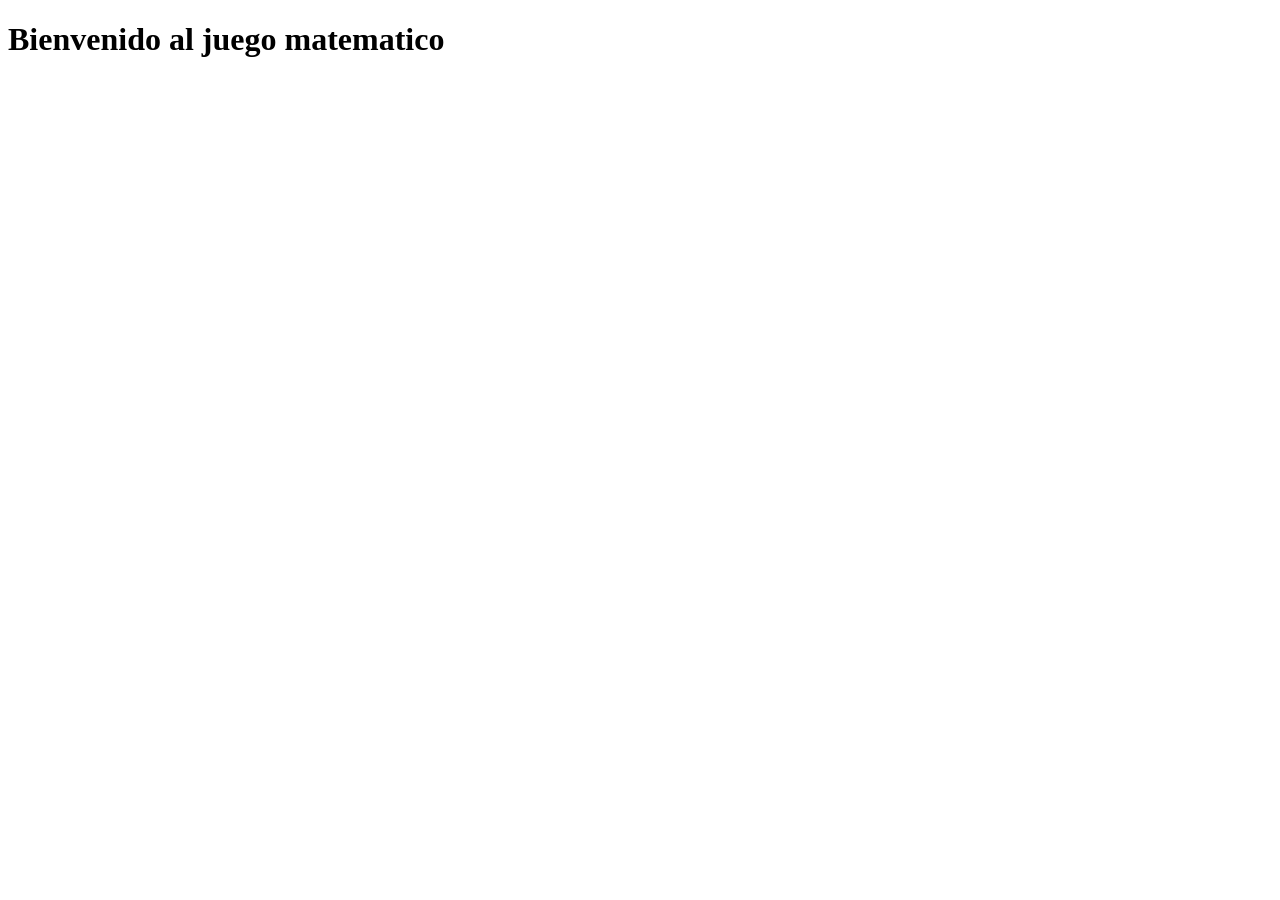
==== templates/index.html @ c5838a50 "folder structure change" ====
<!DOCTYPE html>
<html lang="en">
<head>
    <meta charset="UTF-8">
    <meta name="viewport" content="width=device-width, initial-scale=1.0">
    <title>Sisterrey</title>
    <link rel="stylesheet" href="style.css">
</head>
<body>
    <h1>Bienvenido al juego matematico</h1>
</body>
</html>
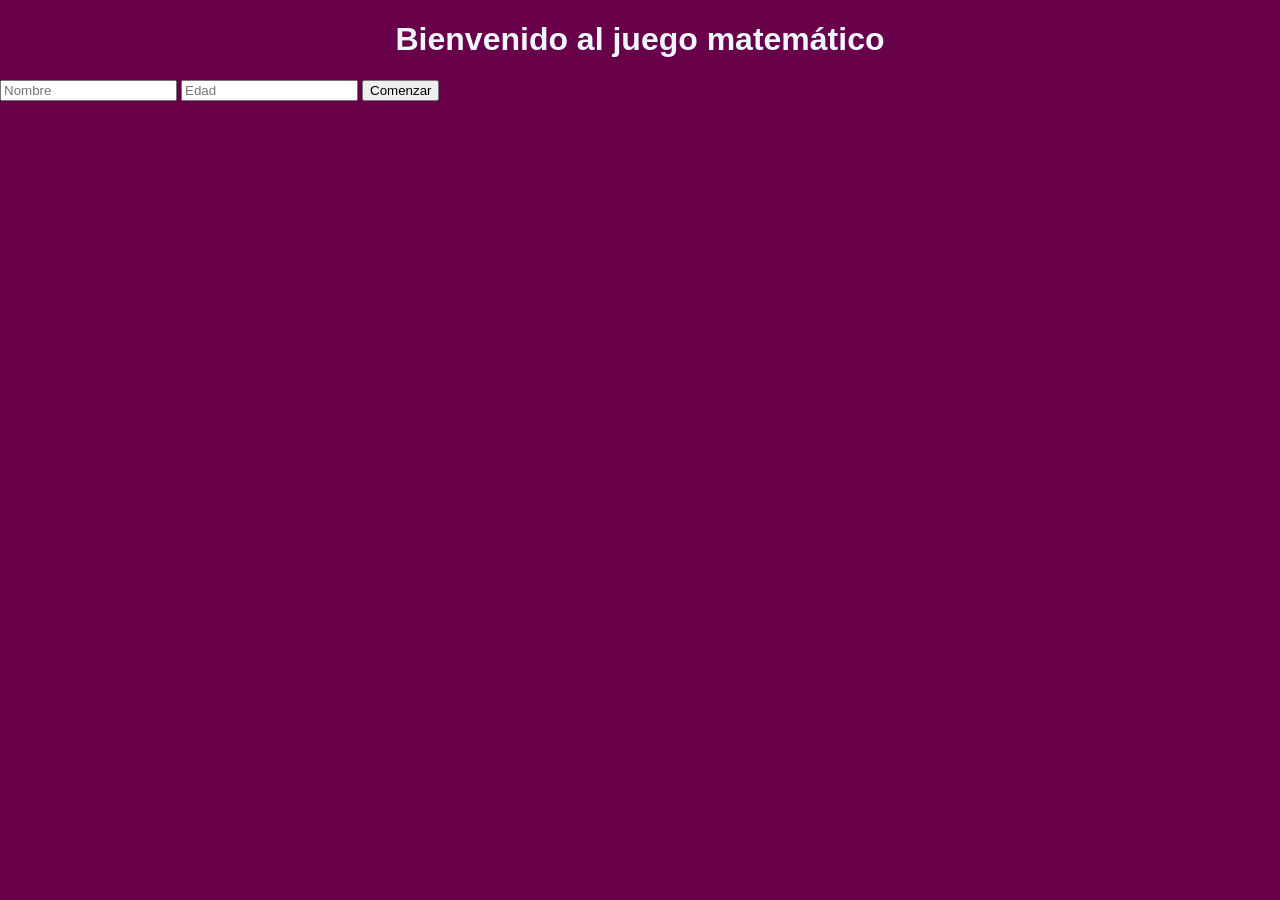
==== commit 636a5f15: "app.py" ====
--- a/templates/index.html
+++ b/templates/index.html
@@ -1,12 +1,20 @@
 <!DOCTYPE html>
-<html lang="en">
+<html lang="es">
 <head>
     <meta charset="UTF-8">
     <meta name="viewport" content="width=device-width, initial-scale=1.0">
     <title>Sisterrey</title>
-    <link rel="stylesheet" href="style.css">
+    <link rel="stylesheet" href="/static/style.css">
 </head>
 <body>
-    <h1>Bienvenido al juego matematico</h1>
+
+<h1>Bienvenido al juego matemático</h1>
+
+<form method="POST">
+    <input type="text" name="jugador" placeholder="Nombre">
+    <input type="number" name="edad" placeholder="Edad">
+    <button type="submit">Comenzar</button>
+</form>
+
 </body>
 </html>
--- a/static/style.css
+++ b/static/style.css
@@ -0,0 +1,12 @@
+body {
+    margin: 0;
+    padding: 0;
+    background-color: rgb(104, 0, 74);
+}
+
+h1 {
+    color: aliceblue;
+    font-family: Verdana, Geneva, Tahoma, sans-serif;
+    text-align: center;
+
+}
